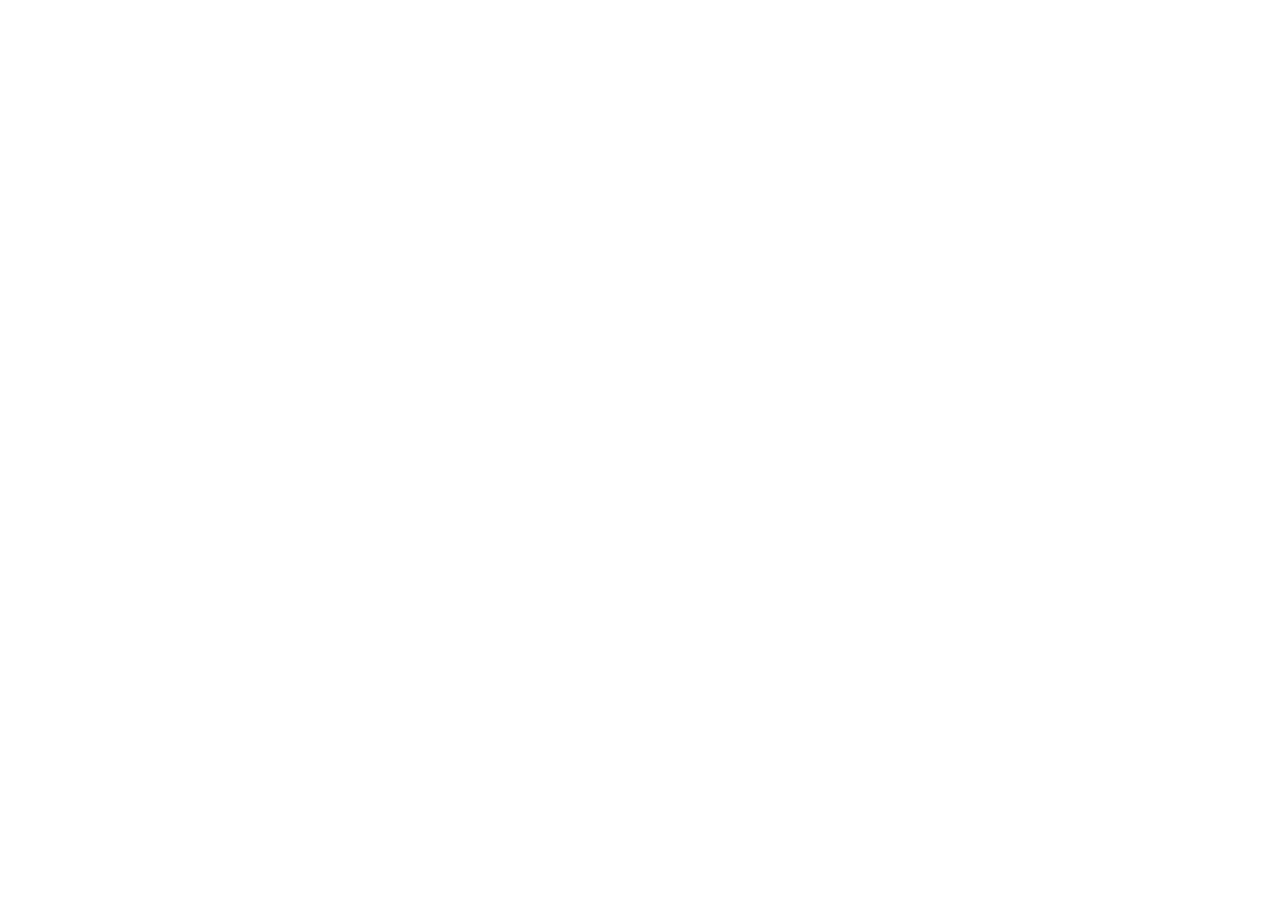
==== Animals/index.html @ 37e2499e "Completed" ====
<!DOCTYPE html>

<html>


    <head>
        
        <title>Cute Silly Frogs<title>
        <meta charset="UTF-8">
    
    </head>

    <body>
        <h1>Frog</h1>
        <p>Frogs are undeniably cute due to their ubnique cartoonish features that naturally mimic human traits associated with babies. Their oversized, wide-set eyes give them a perpetual expression of curiosity and wonder, while their broad, curved mouthlines often make them look like they are wearing a gentle, content smile. Their plump, rounded bodies and clumsy, hopping movements add a sense of whimsical charm, making them appear completely harmless and endearing. Additionally, many people find joy in their vibrant colors, expressive throats that puff out when they croak, and the way they sit neatly tucked into tiny, compact balls.</p>
        <img alt="Picture of Frog" src="https://encrypted-tbn0.gstatic.com/images?q=tbn:ANd9GcTYMTIDNICI9cIArCImQGItaSgOlb1tlrn_ngPUJb-RMQ&s=10">

        <a href="https://en.wikipedia.org/wiki/Frog">Info about Frogs!</a>

        <h2>Highest Frogs Population</h2>

        <ol>
            <li>Brazil</li>
            <li>Colombia</li>
            <li>Ecuador</li>
        </ol>

        <h2>What do Frogs eat?</h2>

        <ul>
            <li>Insects</li>
            <li>Spiders</li>
            <li>Worms</li>
        </ul>

        <h2>Learn more about other animals:</h2>

        <nav>
            <ul>
                <li> <a href="index.html">Cute Silly Frogs</a> </li>
                <li> </li><a href="pages/page2.html">Mischievous Cats</a> </li>
                <li> </li><a href="pages/page3.html">Cute Mice</a> </li>
                

            </ul>



        </nav>
    </body>



</html>
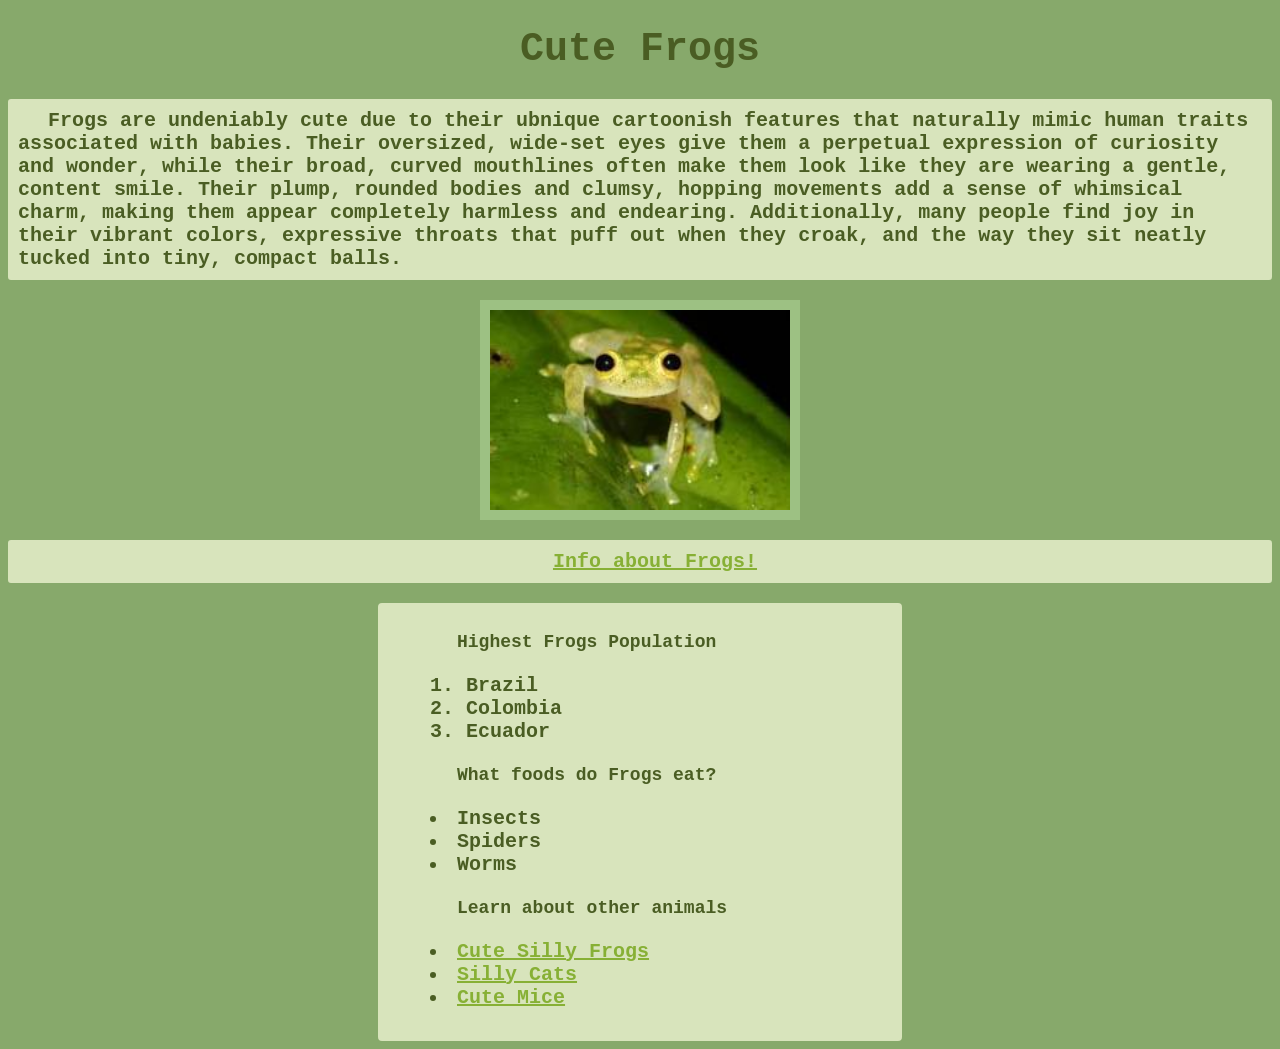
==== commit 0f30cccc: "done" ====
--- a/Animals/index.html
+++ b/Animals/index.html
@@ -5,17 +5,29 @@
 
     <head>
         
-        <title>Cute Silly Frogs<title>
+        <title>Cute Silly Frogs</title>
+       
         <meta charset="UTF-8">
-    
+       
+        <link rel="stylesheet" href="style.css">
+
+
     </head>
 
-    <body>
-        <h1>Frog</h1>
+    <body class="frog-theme">
+        <h1>Cute Frogs</h1>
+       
         <p>Frogs are undeniably cute due to their ubnique cartoonish features that naturally mimic human traits associated with babies. Their oversized, wide-set eyes give them a perpetual expression of curiosity and wonder, while their broad, curved mouthlines often make them look like they are wearing a gentle, content smile. Their plump, rounded bodies and clumsy, hopping movements add a sense of whimsical charm, making them appear completely harmless and endearing. Additionally, many people find joy in their vibrant colors, expressive throats that puff out when they croak, and the way they sit neatly tucked into tiny, compact balls.</p>
-        <img alt="Picture of Frog" src="https://encrypted-tbn0.gstatic.com/images?q=tbn:ANd9GcTYMTIDNICI9cIArCImQGItaSgOlb1tlrn_ngPUJb-RMQ&s=10">
+    <div class="image-container">
+       <img alt="picutre of a frog" src="[data-uri]" width="300" height="200">
+    </div>
+       
 
+    <p class="centered-link-wrapper">
         <a href="https://en.wikipedia.org/wiki/Frog">Info about Frogs!</a>
+    </p>
+
+        <div class="info-box">
 
         <h2>Highest Frogs Population</h2>
 
@@ -25,28 +37,38 @@
             <li>Ecuador</li>
         </ol>
 
-        <h2>What do Frogs eat?</h2>
+       
+        
+        
+        
+            <h2>What foods do Frogs eat?</h2>
 
         <ul>
             <li>Insects</li>
             <li>Spiders</li>
             <li>Worms</li>
         </ul>
-
-        <h2>Learn more about other animals:</h2>
+        
+      
+        
+         
+        <h2>Learn about other animals</h2>
 
         <nav>
             <ul>
                 <li> <a href="index.html">Cute Silly Frogs</a> </li>
-                <li> </li><a href="pages/page2.html">Mischievous Cats</a> </li>
-                <li> </li><a href="pages/page3.html">Cute Mice</a> </li>
+                <li> <a href="pages/page2.html">Silly Cats</a> </li>
+                <li> <a href="pages/page3.html">Cute Mice</a> </li>
                 
 
             </ul>
 
-
+        
 
         </nav>
+
+        </div>
+   
     </body>
 
 
--- a/Animals/style.css
+++ b/Animals/style.css
@@ -0,0 +1,269 @@
+body {
+        
+        font-family: "Lucida Console", "Courier New", monospace;
+        font-size: 20px;
+    }
+
+
+
+
+
+
+
+.frog-theme h1 {
+	color: #4A5D23;
+	text-align: center;
+    }    
+
+.frog-theme p {
+	color: #4A5D23;
+    font-weight: bold;
+    text-indent: 30px;
+    line-height: 1.15;
+    border: 2px solid #D8E4BC;
+  	background-color: #D8E4BC;
+    padding: 8px;
+    border-radius: 3px;
+    font-size: 20px;
+    }
+    
+
+
+
+.frog-theme {
+    background-color: #87A96B;
+    color: #4A5D23;
+}
+
+   
+.frog-theme img {
+    	border: 10px solid #9DC183;
+    
+        }
+ 
+.frog-theme h2 {
+	
+	text-indent: 65px;
+    font-size: 18px;
+    border: 2px solid #D8E4BC;
+  	background-color: #D8E4BC;
+           
+    } 
+
+.frog-theme h3 {
+	color: #4A5D23;
+	text-indent: 50px;
+    font-size: 16px;
+     word-spacing: -2px;
+    } 
+
+
+.frog-theme li {
+	color: #4A5D23;
+    font-weight: bold;
+    list-style-position: inside;
+    background-color: #D8E4BC;       
+        
+    }
+
+
+.frog-theme .info-box {
+        	width: 500px; 
+            border: 2px solid #D8E4BC;    
+  		  	background-color: #D8E4BC;  
+   			 padding: 10px;              
+    		border-radius: 4px; 
+            margin-left: auto;
+            margin-right: auto;         
+            }	
+.frog-theme a {
+    color: #87b035;
+    
+}	
+.frog-theme .image-container {
+    display: flex;
+    justify-content: center;
+    align-items: center;
+    margin-top: 20px;
+}
+
+.frog-theme .centered-link-wrapper {
+    text-align: center;
+    margin-top: 20px;
+}
+
+
+
+
+
+
+
+
+
+
+.cat-theme h1 {
+	color: #000000;
+	text-align: center;
+    }    
+
+.cat-theme p {
+	color: #000000;
+    font-weight: bold;
+    text-indent: 30px;
+    line-height: 1.15;
+    border: 2px solid #fffdfa;
+  	background-color: #fffdfa;
+    padding: 8px;
+    border-radius: 3px;
+    font-size: 20px;
+    }
+.cat-theme img {
+    	border: 10px solid #fffdfa;
+    
+        }
+
+.cat-theme h2 {
+	
+	text-indent: 65px;
+    font-size: 18px;
+    border: 2px solid #fffdfa;
+  	background-color: #fffdfa;
+           
+    } 
+
+.cat-theme h3 {
+	color: #000000;
+	text-indent: 50px;
+    font-size: 16px;
+     word-spacing: -2px;
+    } 
+
+
+.cat-theme li {
+	color: #000000;
+    font-weight: bold;
+    list-style-position: inside;
+    background-color: #fffdfa;            
+            }		
+
+.cat-theme .info-box {
+        	width: fit-content; 
+            border: 2px solid #fffdfa;    
+  		  	background-color: #fffdfa;  
+   			 padding: 10px;              
+    		border-radius: 4px; 
+            margin-left: auto;
+            margin-right: auto;
+            
+}
+
+.cat-theme {
+    background-color: #ffdceb;
+    color: #000000;
+    }
+
+.cat-theme a {
+    color: #ffb2b2;
+    
+}
+.cat-theme .image-container {
+    display: flex;
+    justify-content: center;
+    align-items: center;
+    margin-top: 20px;
+}
+
+.cat-theme .centered-link-wrapper {
+    text-align: center;
+    margin-top: 20px;
+}
+
+
+
+
+
+
+
+
+
+
+
+.mice-theme h1 {
+    color: #ffffff;
+    text-align: center;
+    }
+.mice-theme p {
+	color: #ffffff;
+    font-weight: bold;
+    text-indent: 30px;
+    line-height: 1.15;
+    border: 2px solid #67472e;
+  	background-color: #67472e;
+    padding: 8px;
+    border-radius: 3px;
+    font-size: 20px;
+    }
+.mice-theme img {
+    	border: 10px solid #67472e;
+         max-width: 250px;
+         height: auto;
+        }
+
+.mice-theme h2 {
+	
+	text-indent: 65px;
+    font-size: 18px;
+    border: 2px solid #67472e;
+  	background-color: #67472e;
+           
+    } 
+
+.mice-theme h3 {
+	color: #ffffff;
+	text-indent: 50px;
+    font-size: 16px;
+     word-spacing: -2px;
+    } 
+
+
+.mice-theme li {
+	color: #ffffff;
+    font-weight: bold;
+    list-style-position: inside;
+    background-color: #67472e;            
+            }		
+
+.mice-theme .info-box {
+        	width: 500px; 
+            border: 2px solid #67472e;    
+  		  	background-color: #67472e;  
+   			 padding: 10px;              
+    		border-radius: 4px; 
+            margin-left: auto;
+            margin-right: auto;
+            
+}
+
+.mice-theme {
+    background-color: #926a49;
+    color: #ffffff;
+}
+
+.mice-theme a {
+    color: #c09277;
+    
+}
+.mice-theme .image-container {
+    display: flex;
+    justify-content: center;
+    align-items: center;
+    margin-top: 20px;
+}
+
+.mice-theme .centered-link-wrapper {
+    text-align: center;
+    margin-top: 20px;
+}
+
+
+
